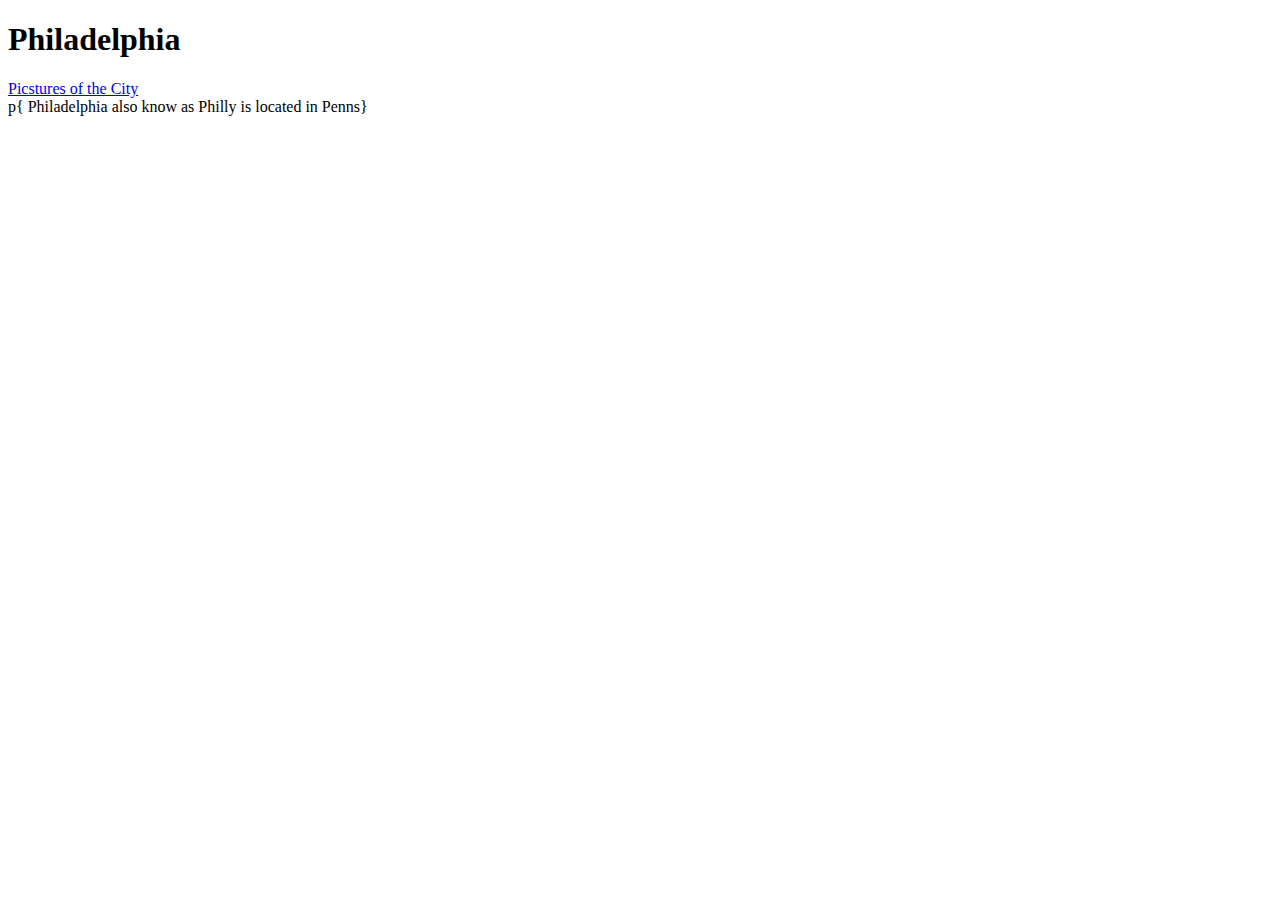
==== index.html @ 0e040adf "Flushed out index page" ====
<!DOCTYPE html>
<html lang="en">
<head>
    <meta charset="UTF-8">
    <meta http-equiv="X-UA-Compatible" content="IE=edge">
    <meta name="viewport" content="width=device-width, initial-scale=1.0">
    <title>My Favorite City Web</title>
</head>
<body>
    <h1>Philadelphia</h1>
    <nav>
        <a href="cityimages.html"> Picstures of the City</a>
    </nav>
    p{ Philadelphia also know as Philly is located in Penns}



</body>
<footer>

</footer>
</html>
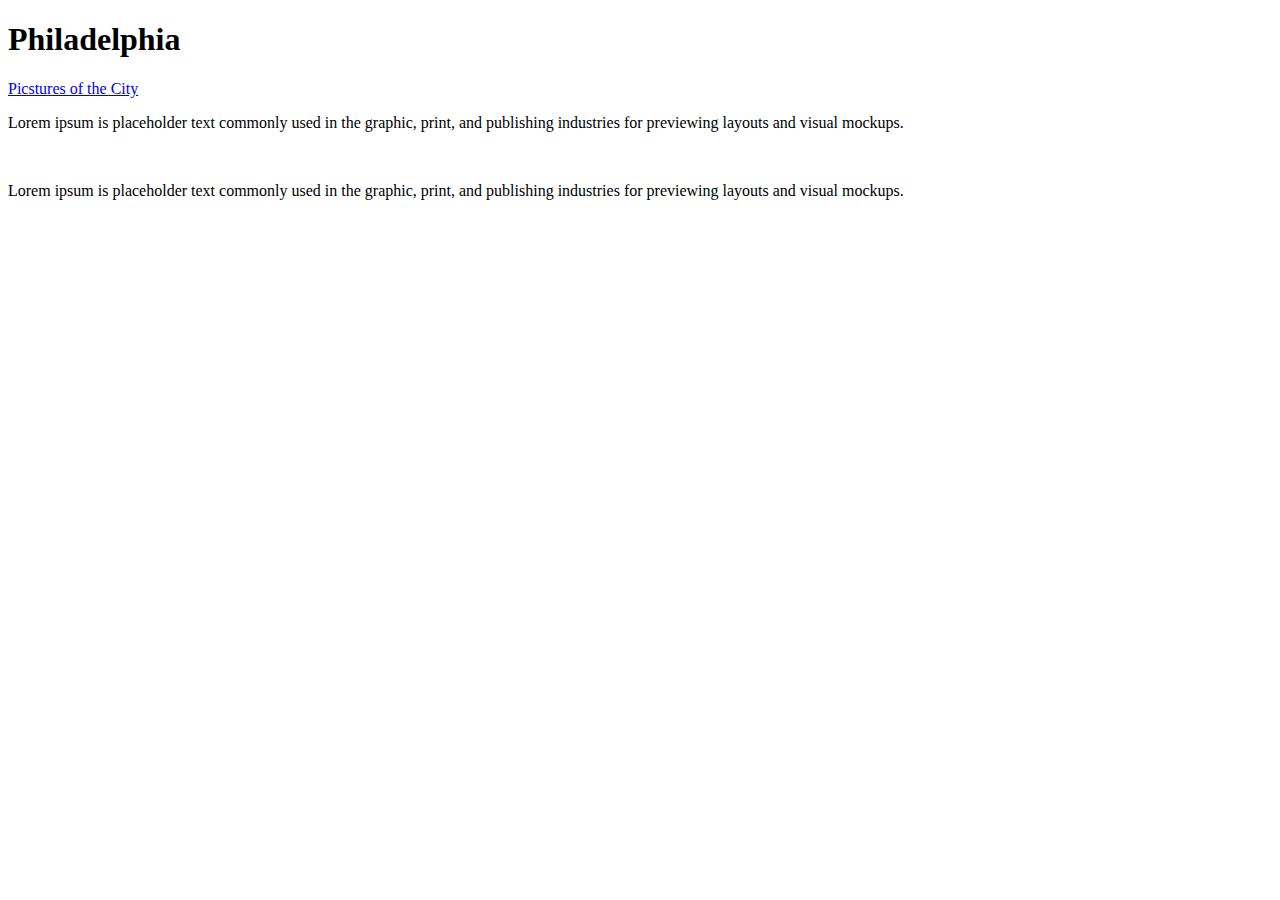
==== commit f2c291f2: "Reflushed out index page" ====
--- a/index.html
+++ b/index.html
@@ -11,7 +11,12 @@
     <nav>
         <a href="cityimages.html"> Picstures of the City</a>
     </nav>
-    p{ Philadelphia also know as Philly is located in Penns}
+    <p>Lorem ipsum is placeholder text commonly used in the graphic, print, 
+        and publishing industries for previewing layouts and visual mockups.</p>
+    <br>
+    <p>Lorem ipsum is placeholder text commonly used in the graphic, print, 
+        and publishing industries for previewing layouts and visual mockups.</p> 
+
 
 
 
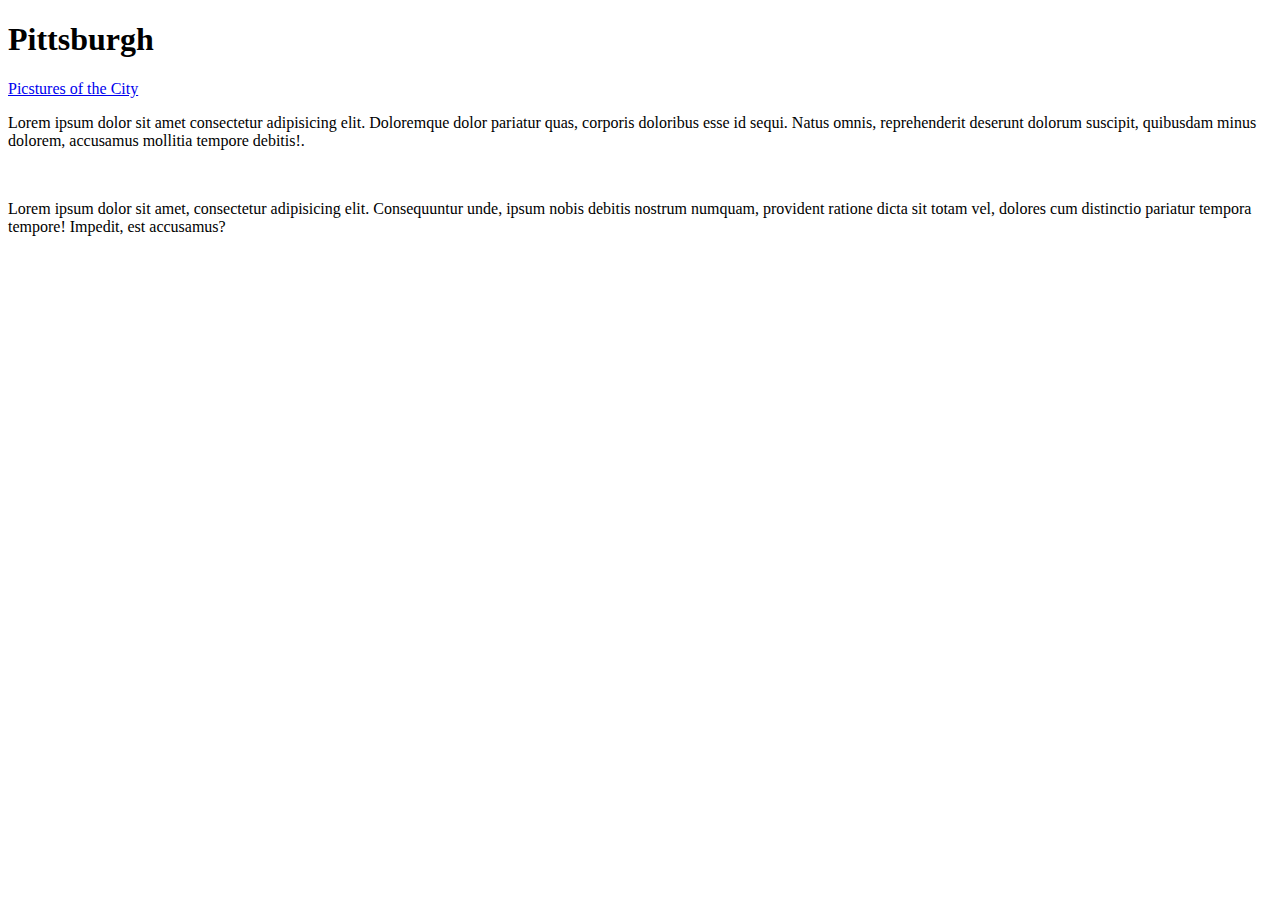
==== commit 839fd207: "Flushed out cityimages page" ====
--- a/index.html
+++ b/index.html
@@ -7,15 +7,15 @@
     <title>My Favorite City Web</title>
 </head>
 <body>
-    <h1>Philadelphia</h1>
+    <h1>Pittsburgh</h1>
     <nav>
         <a href="cityimages.html"> Picstures of the City</a>
     </nav>
-    <p>Lorem ipsum is placeholder text commonly used in the graphic, print, 
-        and publishing industries for previewing layouts and visual mockups.</p>
+    <p>Lorem ipsum dolor sit amet consectetur adipisicing elit. Doloremque dolor pariatur quas, 
+        corporis doloribus esse id sequi. Natus omnis, reprehenderit deserunt dolorum suscipit, quibusdam minus dolorem, accusamus mollitia tempore debitis!.</p>
     <br>
-    <p>Lorem ipsum is placeholder text commonly used in the graphic, print, 
-        and publishing industries for previewing layouts and visual mockups.</p> 
+    <p>Lorem ipsum dolor sit amet, consectetur adipisicing elit. Consequuntur unde, ipsum nobis debitis nostrum numquam, provident ratione dicta sit totam vel, 
+        dolores cum distinctio pariatur tempora tempore! Impedit, est accusamus?</p> 
 
 
 
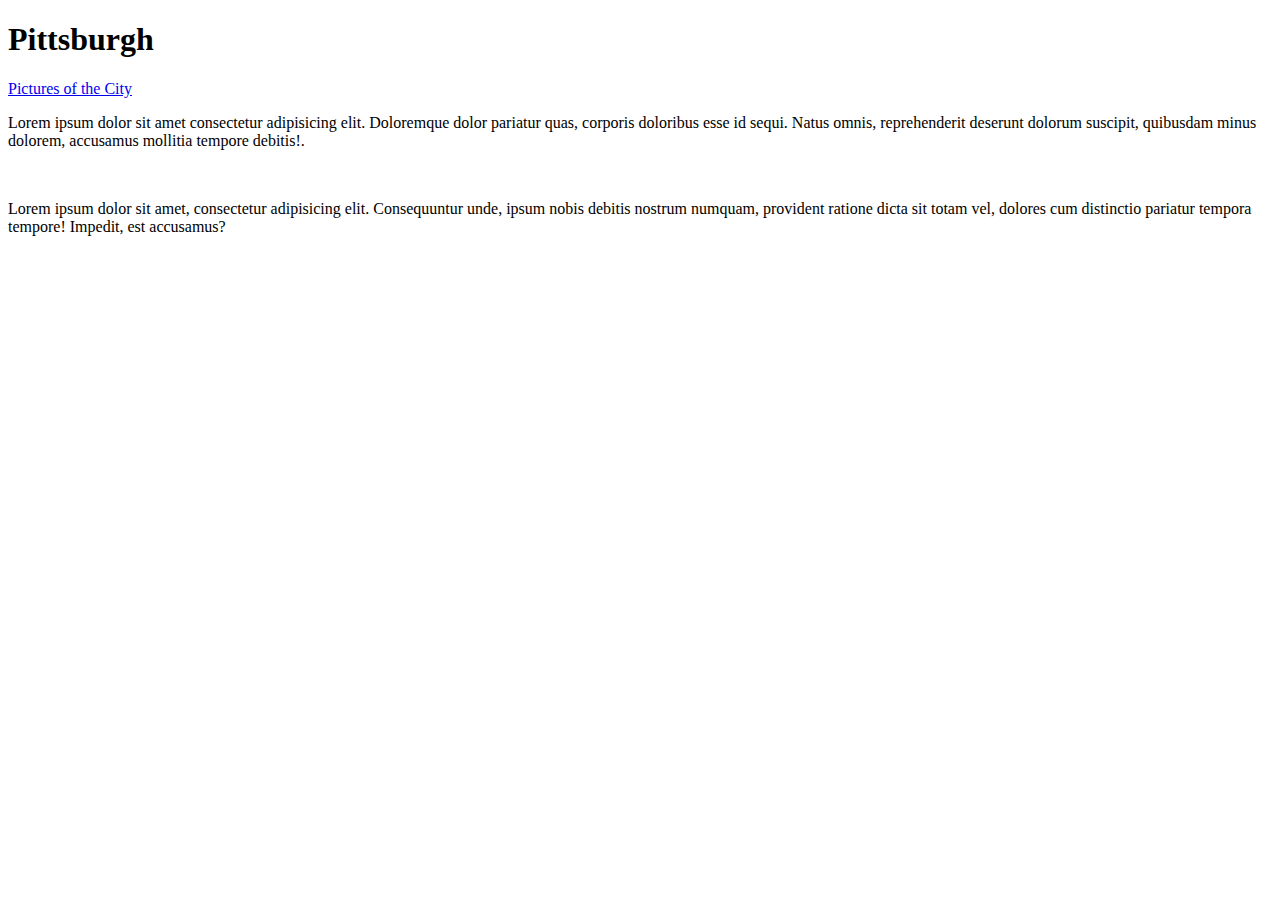
==== commit 852a9093: "Spell check" ====
--- a/index.html
+++ b/index.html
@@ -9,7 +9,7 @@
 <body>
     <h1>Pittsburgh</h1>
     <nav>
-        <a href="cityimages.html"> Picstures of the City</a>
+        <a href="cityimages.html"> Pictures of the City</a>
     </nav>
     <p>Lorem ipsum dolor sit amet consectetur adipisicing elit. Doloremque dolor pariatur quas, 
         corporis doloribus esse id sequi. Natus omnis, reprehenderit deserunt dolorum suscipit, quibusdam minus dolorem, accusamus mollitia tempore debitis!.</p>
@@ -24,4 +24,4 @@
 <footer>
 
 </footer>
-</html>+</html>
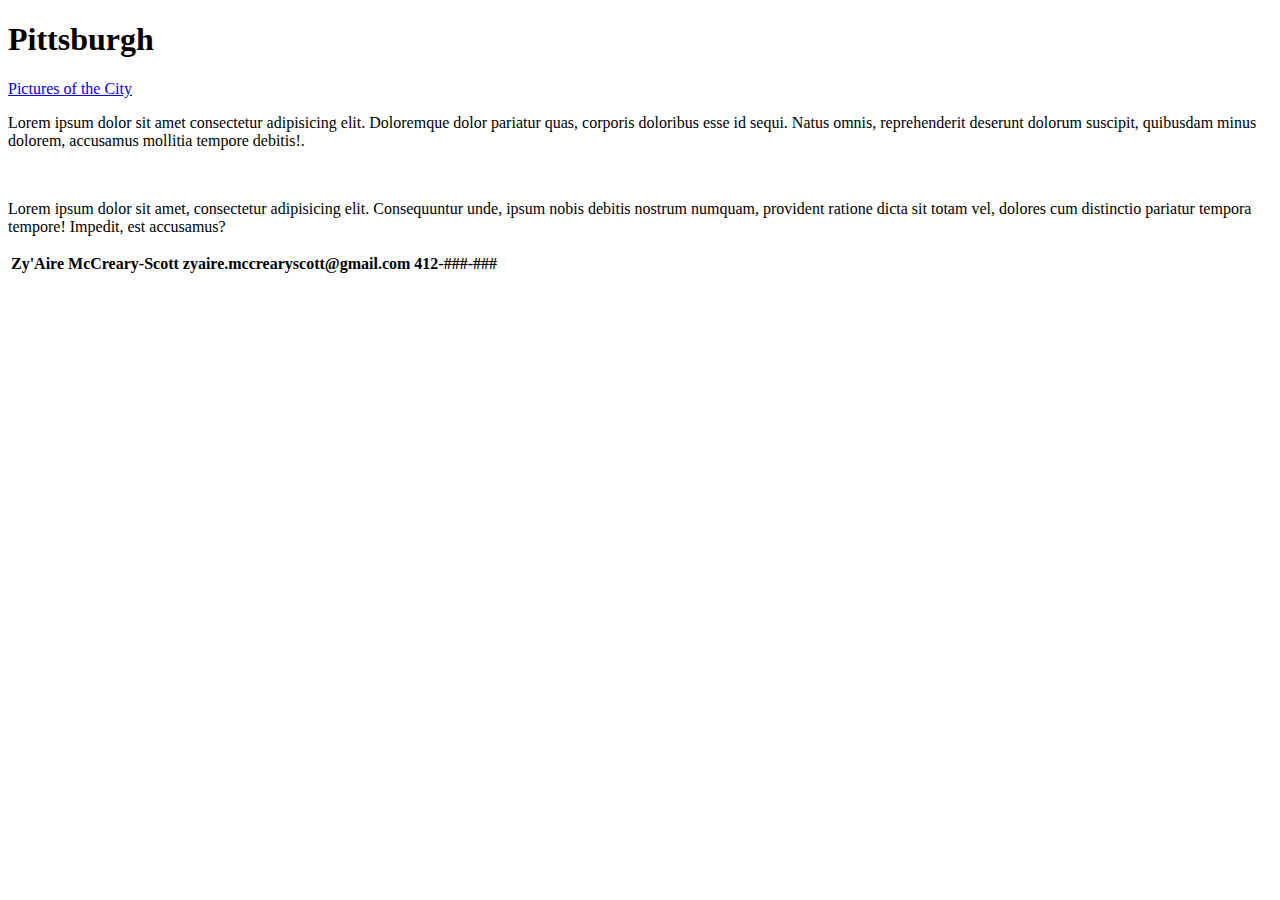
==== commit 2eea2020: "Some css" ====
--- a/index.html
+++ b/index.html
@@ -4,6 +4,7 @@
     <meta charset="UTF-8">
     <meta http-equiv="X-UA-Compatible" content="IE=edge">
     <meta name="viewport" content="width=device-width, initial-scale=1.0">
+    <link rel="stylesheet" href="css/styles.css">
     <title>My Favorite City Web</title>
 </head>
 <body>
@@ -22,6 +23,12 @@
 
 </body>
 <footer>
-
+    <table>
+        <tr>
+            <th>Zy'Aire McCreary-Scott</th>
+            <th>zyaire.mccrearyscott@gmail.com</th>
+            <th>412-###-###</th>
+        </tr>
+    </table>
 </footer>
-</html>
+</html>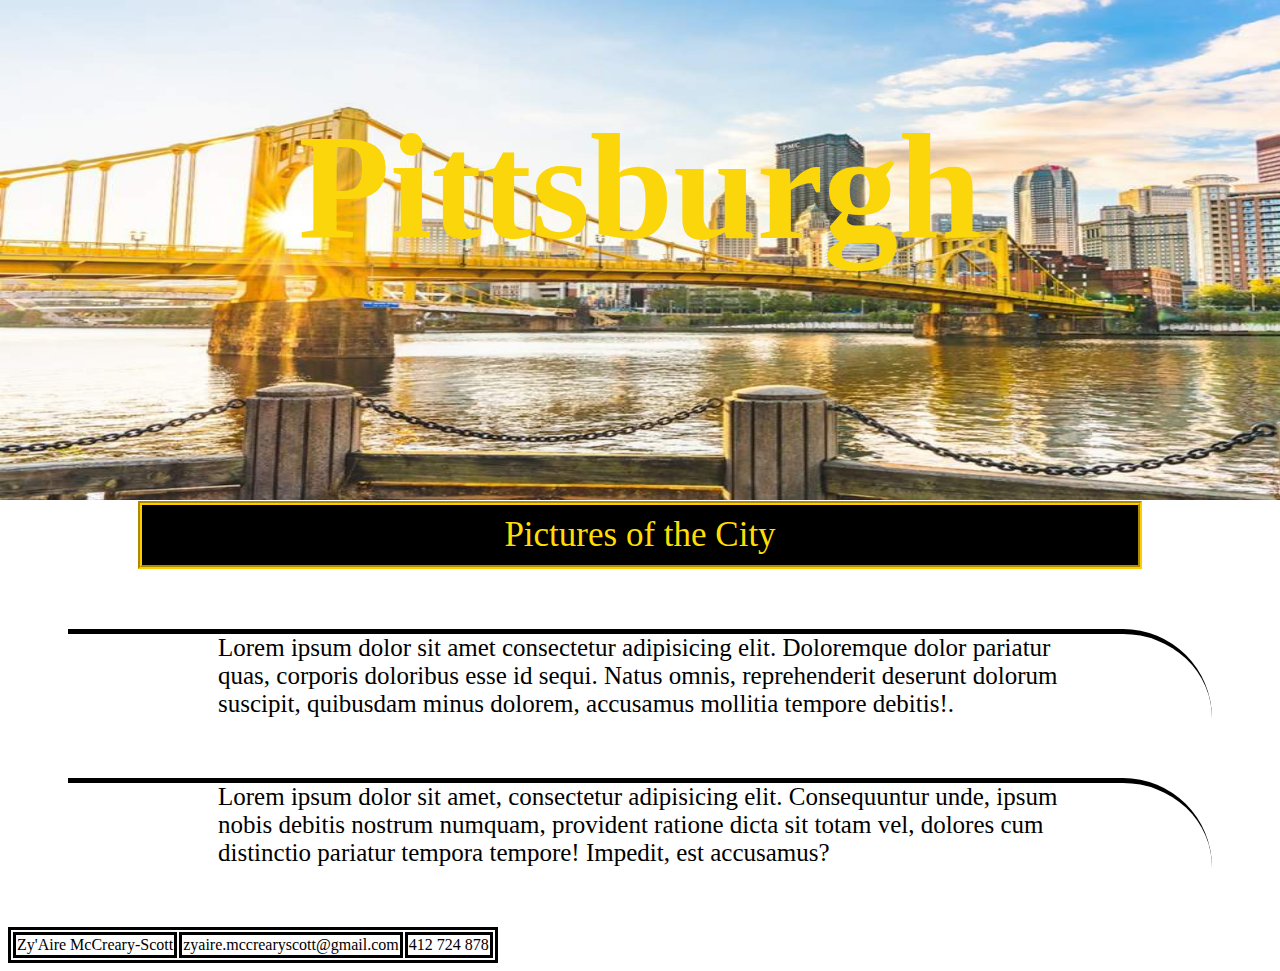
==== commit de3aa86c: "Fixing Merge" ====
--- a/index.html
+++ b/index.html
@@ -8,27 +8,29 @@
     <title>My Favorite City Web</title>
 </head>
 <body>
+    
     <h1>Pittsburgh</h1>
     <nav>
         <a href="cityimages.html"> Pictures of the City</a>
     </nav>
     <p>Lorem ipsum dolor sit amet consectetur adipisicing elit. Doloremque dolor pariatur quas, 
         corporis doloribus esse id sequi. Natus omnis, reprehenderit deserunt dolorum suscipit, quibusdam minus dolorem, accusamus mollitia tempore debitis!.</p>
-    <br>
+    
+        
+
     <p>Lorem ipsum dolor sit amet, consectetur adipisicing elit. Consequuntur unde, ipsum nobis debitis nostrum numquam, provident ratione dicta sit totam vel, 
         dolores cum distinctio pariatur tempora tempore! Impedit, est accusamus?</p> 
 
 
-
-
+   
 </body>
 <footer>
     <table>
         <tr>
-            <th>Zy'Aire McCreary-Scott</th>
-            <th>zyaire.mccrearyscott@gmail.com</th>
-            <th>412-###-###</th>
-        </tr>
-    </table>
+              <td>Zy'Aire  McCreary-Scott</td>
+               <td>zyaire.mccrearyscott@gmail.com</td>
+                <td>412 724 878</td>
+         </tr>
+      </table> 
 </footer>
 </html>--- a/css/styles.css
+++ b/css/styles.css
@@ -0,0 +1,62 @@
+h1{
+    text-align: center;
+    
+    color: rgb(250, 214, 11);
+    height: 50px;
+    font-size: 150px;
+    margin-bottom: 350px;
+  
+}
+
+
+img{
+    width: 350px;
+    height: 200px;
+    display: inline-flex;
+
+    padding: 7px;
+    margin-left: 6px;
+    background-color: rgb(0, 0, 0);
+}
+nav{
+    text-align: center;
+    margin: 130px;
+    font-size: 35px;
+    margin-bottom: 35px;
+    border: 4px solid rgb(255, 204, 0);
+    border-style: groove;
+    background-color: black;
+
+}
+
+nav a{
+    text-decoration:none;
+    text-align:center;
+    color:rgb(255, 222, 4);
+    display:block;
+    padding: 10px;
+}
+body{
+ 
+    
+    
+    background: url("../images/background.jpg");
+    background-repeat: no-repeat;
+    background-size: 1560px 500px;
+    
+    
+}
+
+p{
+   
+    font-size: 25px;
+    border-top: 5px solid black;
+    border-top-right-radius: 150px;
+    margin: 60px;
+    padding-left: 150px;
+    padding-right: 150px;
+}
+table, th, td {
+    border: 3px solid black;
+
+  }
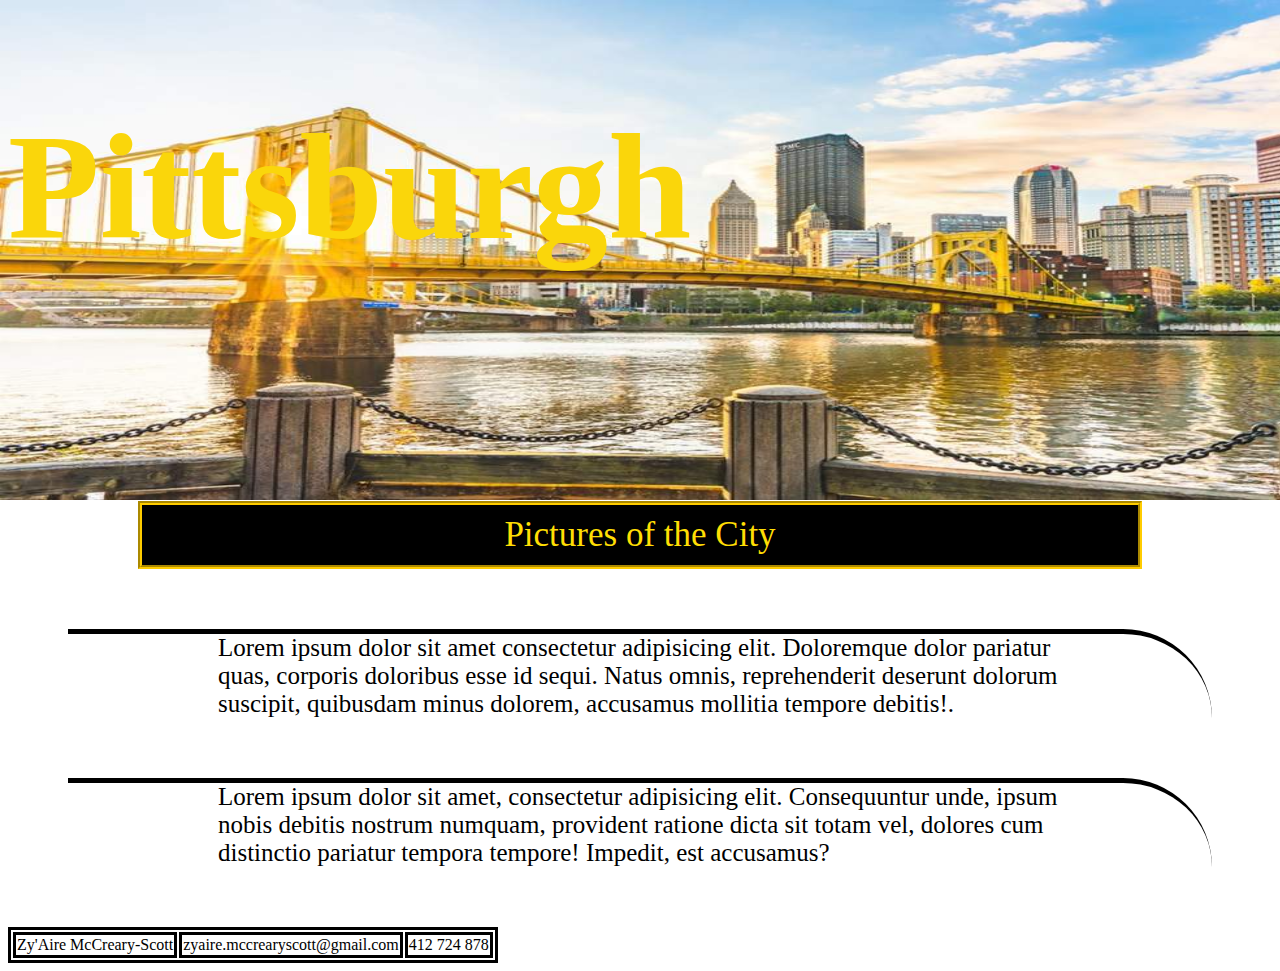
==== commit 4258b590: "Add cityimages, index, and css" ====
--- a/index.html
+++ b/index.html
@@ -8,11 +8,13 @@
     <title>My Favorite City Web</title>
 </head>
 <body>
-    
+    <header>
     <h1>Pittsburgh</h1>
     <nav>
         <a href="cityimages.html"> Pictures of the City</a>
     </nav>
+    </header>
+<main>
     <p>Lorem ipsum dolor sit amet consectetur adipisicing elit. Doloremque dolor pariatur quas, 
         corporis doloribus esse id sequi. Natus omnis, reprehenderit deserunt dolorum suscipit, quibusdam minus dolorem, accusamus mollitia tempore debitis!.</p>
     
@@ -21,7 +23,7 @@
     <p>Lorem ipsum dolor sit amet, consectetur adipisicing elit. Consequuntur unde, ipsum nobis debitis nostrum numquam, provident ratione dicta sit totam vel, 
         dolores cum distinctio pariatur tempora tempore! Impedit, est accusamus?</p> 
 
-
+</main>
    
 </body>
 <footer>
--- a/css/styles.css
+++ b/css/styles.css
@@ -1,6 +1,5 @@
 h1{
-    text-align: center;
-    
+
     color: rgb(250, 214, 11);
     height: 50px;
     font-size: 150px;
@@ -37,7 +36,10 @@
     padding: 10px;
 }
 body{
- 
+  /*flexbox
+  display:flex;
+  justify-content: center;
+*/
     
     
     background: url("../images/background.jpg");
